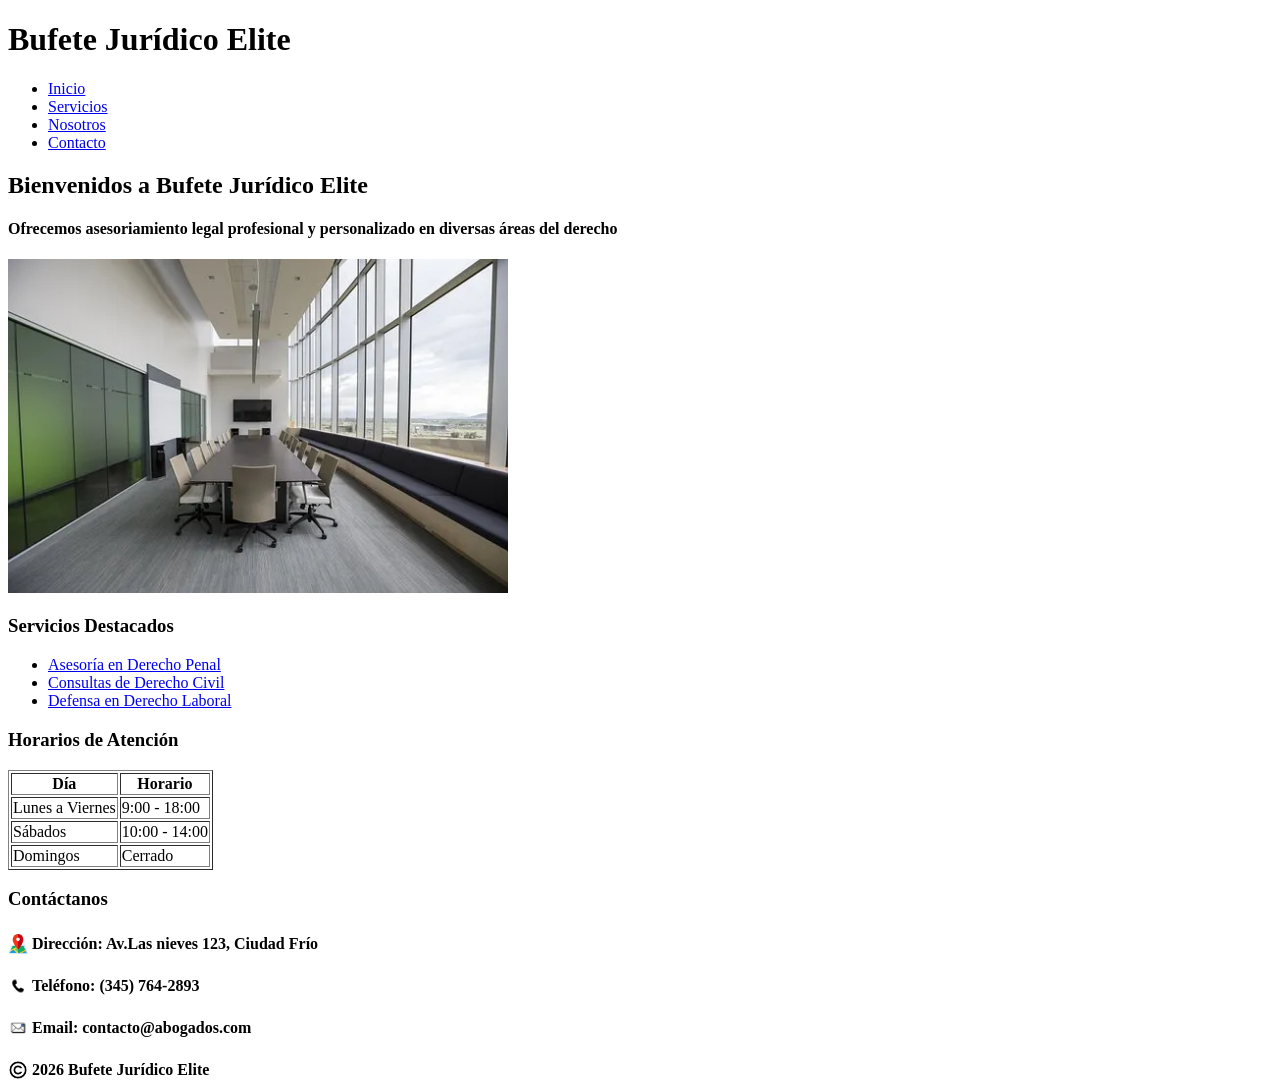
==== index.html @ 1c62b134 "abogados_commit" ====
<!DOCTYPE html>
<html lang="en">
<head>
    <meta charset="UTF-8">
    <meta name="viewport" content="width=device-width, initial-scale=1.0">
    <title>Abogados</title>
    
</head>
<body>
    
    <h1>
        Bufete Jurídico Elite
    </h1>

    <div id="Lista_enlaces">
        <ul>
            <li>
                <a href="index.html">
                    Inicio
                </a>
            </li>
            <li>
                <a href="services.html">
                    Servicios
                </a>
            </li>
            <li>
                <a href="about.html">
                    Nosotros
                </a>
            </li>
            <li>
                <a href="contact.html">
                    Contacto
                </a>
            </li>
        </ul>
    </div>

    <h2>
        Bienvenidos a Bufete Jurídico Elite
    </h2>

    <h4>
        Ofrecemos asesoriamiento legal profesional y personalizado en diversas áreas del derecho
    </h4>

    <div>
        <img width="500" src="reunion.webp" alt="Reunion" >
    </div>

    <div id="Servicios_destacados">
        <h3>
            Servicios Destacados
        </h3>

        <ul>
            <li>
                <a href="derecho-penal.html">
                    Asesoría en Derecho Penal
                </a>
            </li>
            <li>
                <a href="index.html">
                    Consultas de Derecho Civil
                </a>
            </li>
            <li>
                <a href="index.html">
                    Defensa en Derecho Laboral
                </a>
            </li>
        </ul>
    </div>

    <div id="Horarios_atencion">
        <h3>
            Horarios de Atención
        </h3>
        <table border="1">
            <thead>
                <th>
                    Día
                </th>
                <th>
                    Horario
                </th>
            </thead>
            <tbody>
                <tr>
                    <td>
                        Lunes a Viernes
                    </td>
                    <td>
                        9:00 - 18:00
                    </td>
                </tr>
                <tr>
                    <td>
                        Sábados
                    </td>
                    <td>
                        10:00 - 14:00
                    </td>
                </tr>
                <tr>
                    <td>
                        Domingos
                    </td>
                    <td>
                        Cerrado
                    </td>
                </tr>
            </tbody>
        </table>
    </div>

    <h3>
            Contáctanos
    </h3>

    <div id="Informacion_contacto">

        <img width="20" src="ubi.jpg" alt="" style="position:relative; top:5px;" > 
        <b>Dirección: Av.Las nieves 123, Ciudad Frío</b>

        <br>
        <br>

        <img width="20" src="tel.jpg" alt="" style="position:relative; top:5px;">
        <b>Teléfono: (345) 764-2893</b>
        
        <br>
        <br>

        <img width="20" src="email.jpg" style="position:relative; top:5px;">
        <b>Email: contacto@abogados.com</b>
        
        <br>
        <br>

        <img width="20" src="cop.jpg" alt="" style="position:relative; top:5px;">
        <b>2026 Bufete Jurídico Elite</b>
        
    </div>
    

</body>
</html>
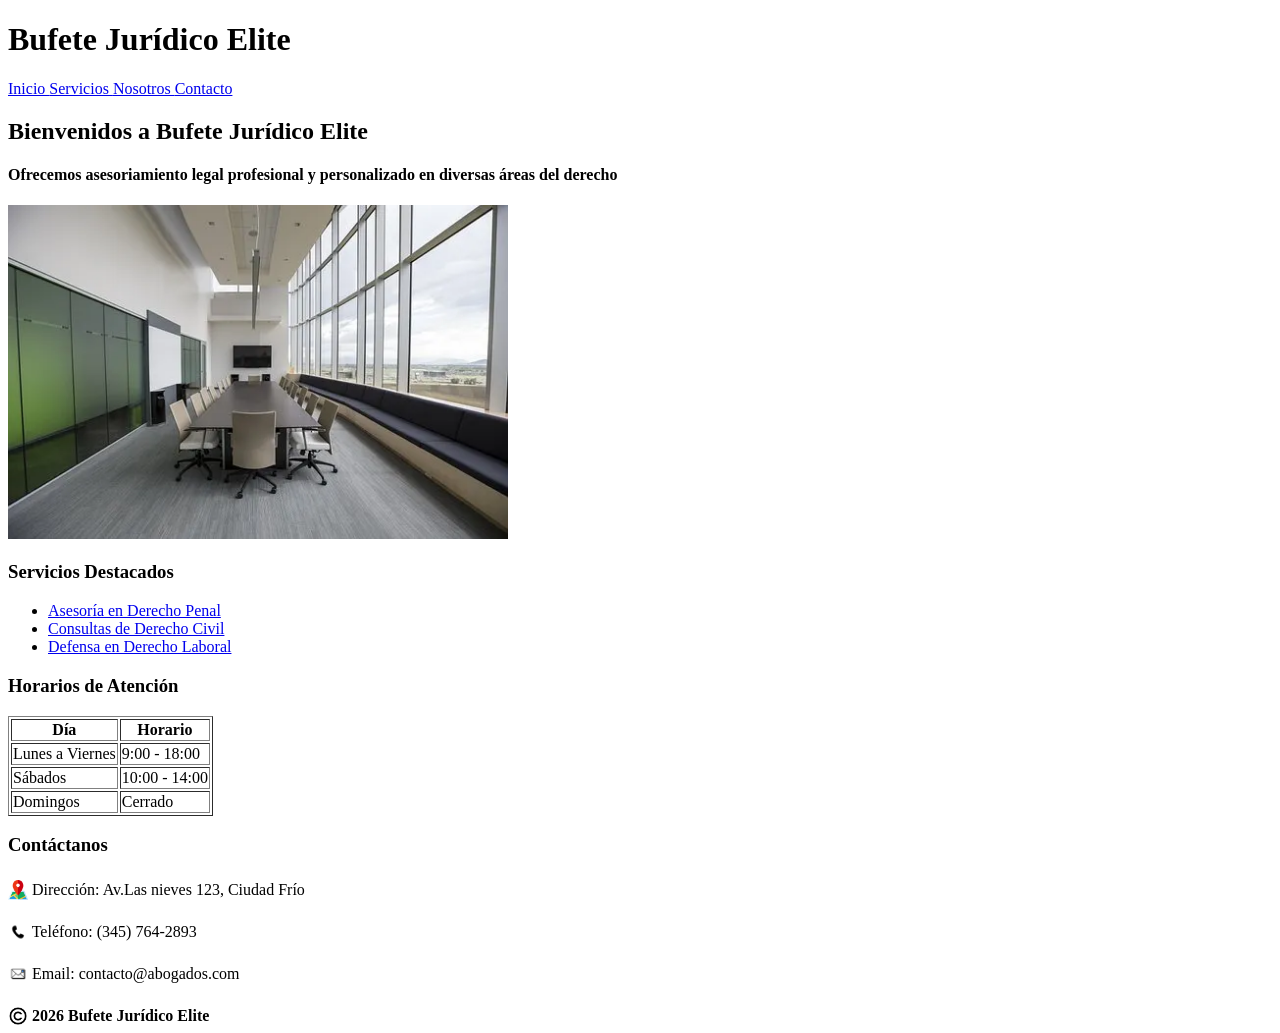
==== commit 2a4fb179: "remaster_abogado" ====
--- a/index.html
+++ b/index.html
@@ -4,146 +4,144 @@
     <meta charset="UTF-8">
     <meta name="viewport" content="width=device-width, initial-scale=1.0">
     <title>Abogados</title>
-    
+    <link rel="stylesheet" type="text/css" href="public/css/style.css">
 </head>
 <body>
     
-    <h1>
-        Bufete Jurídico Elite
-    </h1>
 
-    <div id="Lista_enlaces">
-        <ul>
-            <li>
-                <a href="index.html">
+    <div class="inicio_pagina">
+        <h1 class="titulo">
+             Bufete Jurídico Elite
+        </h1>
+        <div class="opciones">
+             <a href="index.html"   >
                     Inicio
-                </a>
-            </li>
-            <li>
-                <a href="services.html">
+            </a>
+            <a href="services.html" >
                     Servicios
-                </a>
-            </li>
-            <li>
-                <a href="about.html">
+            </a>
+            <a href="about.html">
                     Nosotros
-                </a>
-            </li>
-            <li>
-                <a href="contact.html">
+            </a>
+            <a href="contact.html" >
                     Contacto
-                </a>
-            </li>
-        </ul>
+            </a>
+        </div>
     </div>
 
-    <h2>
-        Bienvenidos a Bufete Jurídico Elite
-    </h2>
 
-    <h4>
-        Ofrecemos asesoriamiento legal profesional y personalizado en diversas áreas del derecho
-    </h4>
+    <div class="panel">
+        <div>
+            <h2>
+                Bienvenidos a Bufete Jurídico Elite
+            </h2>
 
-    <div>
-        <img width="500" src="reunion.webp" alt="Reunion" >
+            <h4     >
+                Ofrecemos asesoriamiento legal profesional y personalizado en diversas áreas del derecho
+            </h4>
+
+        </div>
+
+        <div>
+            <img width="500" src="reunion.webp" alt="Reunion" >
+        </div>
+
+        <div class="Servicios_destacados">
+            <h3>
+                Servicios Destacados
+            </h3>
+
+            <ul>
+                <li>
+                    <a href="derecho-penal.html">
+                        Asesoría en Derecho Penal
+                    </a>
+                </li>
+                <li>
+                    <a href="index.html">
+                        Consultas de Derecho Civil
+                    </a>
+                </li>
+                <li>
+                    <a href="index.html">
+                        Defensa en Derecho Laboral
+                    </a>
+                </li>
+            </ul>
+        </div>
+
+        <div class="horarios_atencion">
+            <h3>
+                Horarios de Atención
+            </h3>
+            <table class="horarios" border="1">
+                <thead>
+                    <th>
+                        Día
+                    </th>
+                    <th>
+                        Horario
+                    </th>
+                </thead>
+                <tbody>
+                    <tr>
+                        <td>
+                            Lunes a Viernes
+                        </td>
+                        <td>
+                            9:00 - 18:00
+                        </td>
+                    </tr>
+                    <tr>
+                        <td>
+                            Sábados
+                        </td>
+                        <td>
+                            10:00 - 14:00
+                        </td>
+                    </tr>
+                    <tr>
+                        <td>
+                            Domingos
+                        </td>
+                        <td>
+                            Cerrado
+                        </td>
+                    </tr>
+                </tbody>
+            </table>
+        </div>
+
+        <h3>
+                Contáctanos
+        </h3>
+
+        <div id="Informacion_contacto">
+
+            <img width="20" src="ubi.jpg" alt="" style="position:relative; top:5px;" > 
+            Dirección: Av.Las nieves 123, Ciudad Frío
+
+            <br>
+            <br>
+
+            <img width="20" src="tel.jpg" alt="" style="position:relative; top:5px;">
+            Teléfono: (345) 764-2893
+            
+            <br>
+            <br>
+
+            <img width="20" src="email.jpg" style="position:relative; top:5px;">
+             Email: contacto@abogados.com
+            
+            <br>
+            <br>
+        </div>
     </div>
 
-    <div id="Servicios_destacados">
-        <h3>
-            Servicios Destacados
-        </h3>
 
-        <ul>
-            <li>
-                <a href="derecho-penal.html">
-                    Asesoría en Derecho Penal
-                </a>
-            </li>
-            <li>
-                <a href="index.html">
-                    Consultas de Derecho Civil
-                </a>
-            </li>
-            <li>
-                <a href="index.html">
-                    Defensa en Derecho Laboral
-                </a>
-            </li>
-        </ul>
-    </div>
-
-    <div id="Horarios_atencion">
-        <h3>
-            Horarios de Atención
-        </h3>
-        <table border="1">
-            <thead>
-                <th>
-                    Día
-                </th>
-                <th>
-                    Horario
-                </th>
-            </thead>
-            <tbody>
-                <tr>
-                    <td>
-                        Lunes a Viernes
-                    </td>
-                    <td>
-                        9:00 - 18:00
-                    </td>
-                </tr>
-                <tr>
-                    <td>
-                        Sábados
-                    </td>
-                    <td>
-                        10:00 - 14:00
-                    </td>
-                </tr>
-                <tr>
-                    <td>
-                        Domingos
-                    </td>
-                    <td>
-                        Cerrado
-                    </td>
-                </tr>
-            </tbody>
-        </table>
-    </div>
-
-    <h3>
-            Contáctanos
-    </h3>
-
-    <div id="Informacion_contacto">
-
-        <img width="20" src="ubi.jpg" alt="" style="position:relative; top:5px;" > 
-        <b>Dirección: Av.Las nieves 123, Ciudad Frío</b>
-
-        <br>
-        <br>
-
-        <img width="20" src="tel.jpg" alt="" style="position:relative; top:5px;">
-        <b>Teléfono: (345) 764-2893</b>
-        
-        <br>
-        <br>
-
-        <img width="20" src="email.jpg" style="position:relative; top:5px;">
-        <b>Email: contacto@abogados.com</b>
-        
-        <br>
-        <br>
-
+    <div class="pie_pagina">
         <img width="20" src="cop.jpg" alt="" style="position:relative; top:5px;">
         <b>2026 Bufete Jurídico Elite</b>
-        
-    </div>
-    
-
+    </div>   
 </body>
 </html>
